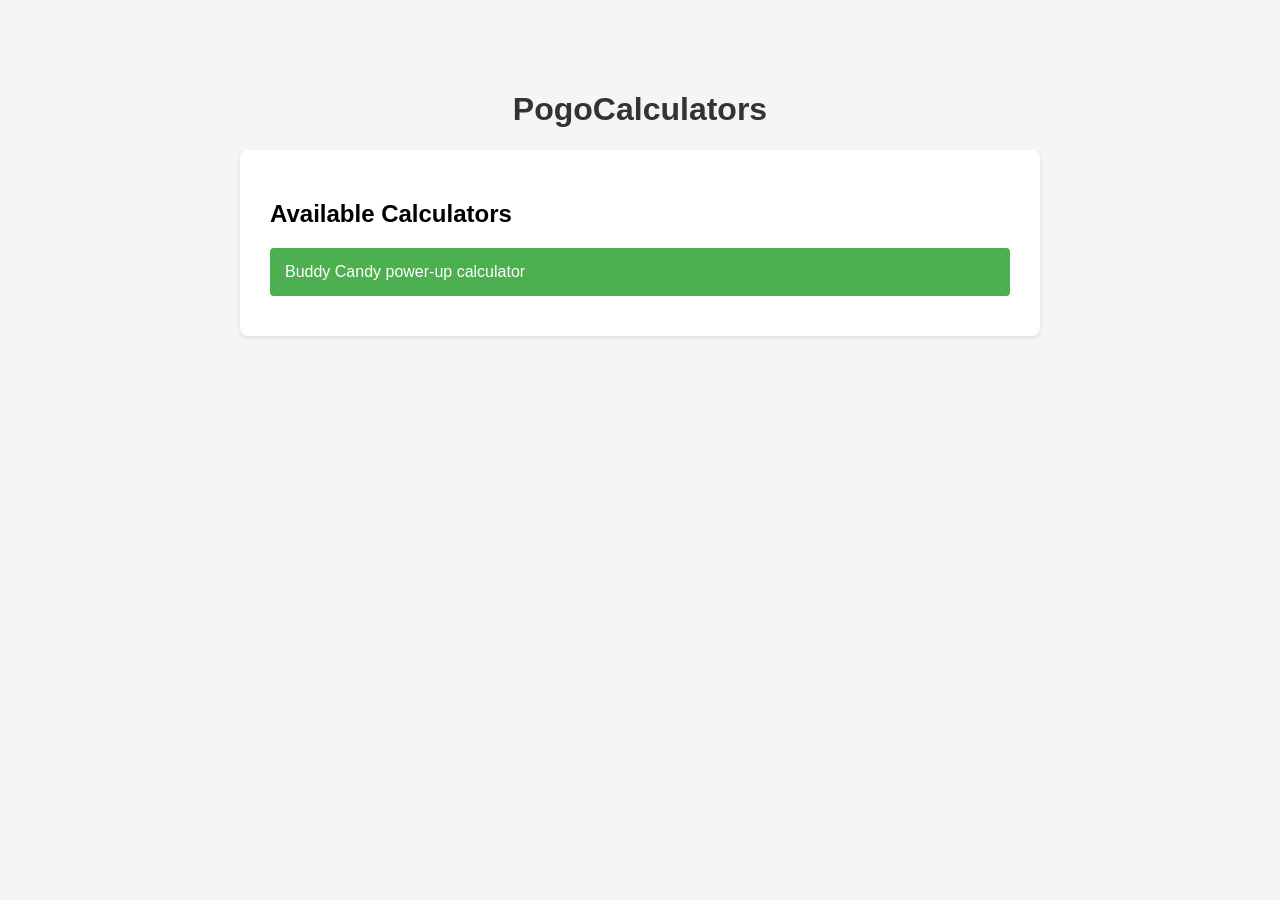
==== index.html @ 37cca236 "Index page" ====
<!DOCTYPE html>
<html lang="en">
<head>
    <meta charset="UTF-8">
    <meta name="viewport" content="width=device-width, initial-scale=1.0">
    <title>PogoCalculators</title>
    <style>
        body {
            font-family: Arial, sans-serif;
            max-width: 800px;
            margin: 50px auto;
            padding: 20px;
            background-color: #f5f5f5;
        }
        h1 {
            color: #333;
            text-align: center;
        }
        .calculator-links {
            background-color: white;
            padding: 30px;
            border-radius: 8px;
            box-shadow: 0 2px 4px rgba(0,0,0,0.1);
        }
        .calculator-links a {
            display: block;
            padding: 15px;
            margin: 10px 0;
            background-color: #4CAF50;
            color: white;
            text-decoration: none;
            border-radius: 4px;
            transition: background-color 0.3s;
        }
        .calculator-links a:hover {
            background-color: #45a049;
        }
    </style>
</head>
<body>
    <h1>PogoCalculators</h1>
    <div class="calculator-links">
        <h2>Available Calculators</h2>
        <a href="pogo_buddy_walk_candy_calc.html">Buddy Candy power-up calculator</a>
    </div>
</body>
</html>
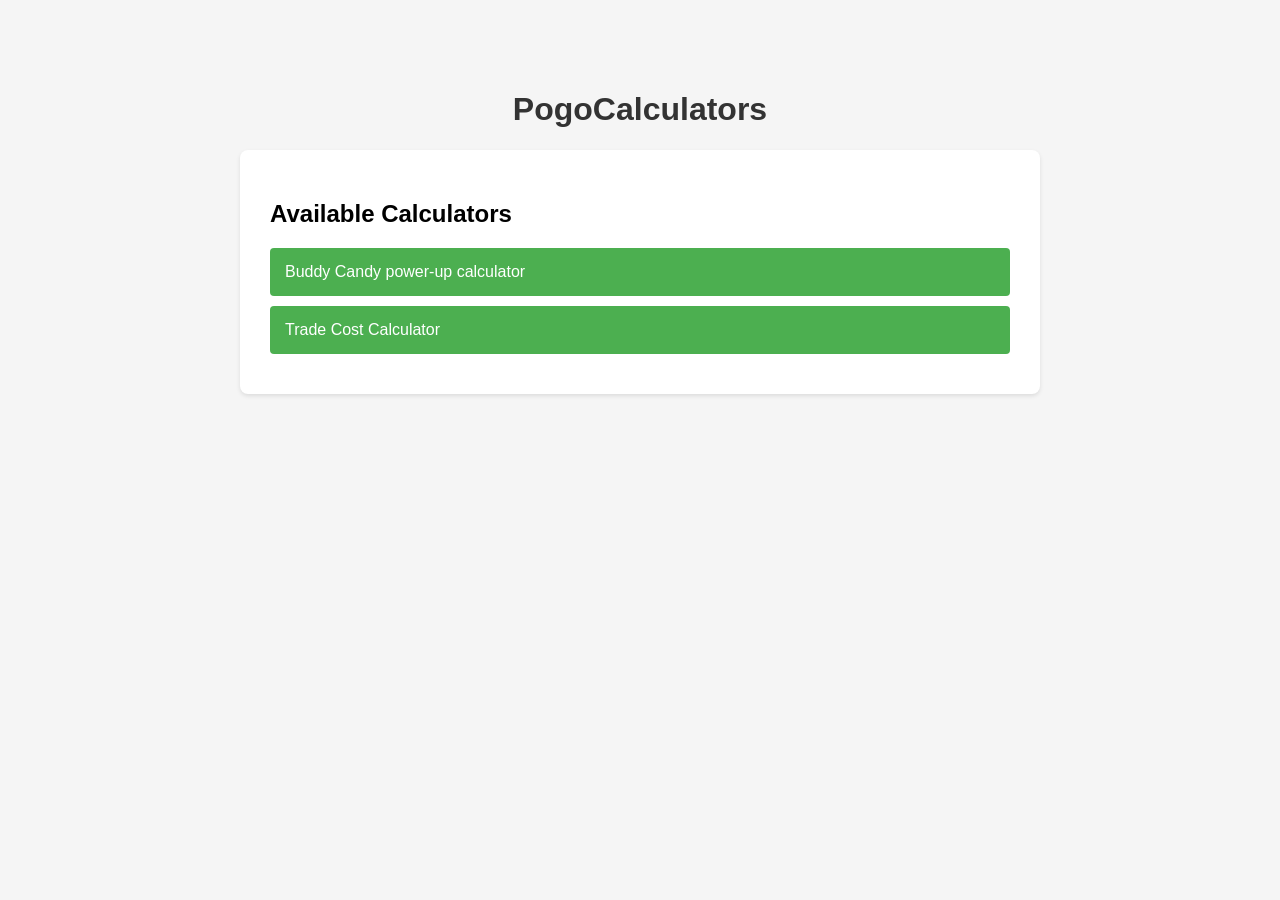
==== commit eff2bb37: "Add trade cost calculator" ====
--- a/index.html
+++ b/index.html
@@ -43,6 +43,7 @@
     <div class="calculator-links">
         <h2>Available Calculators</h2>
         <a href="pogo_buddy_walk_candy_calc.html">Buddy Candy power-up calculator</a>
+        <a href="trade_cost_calc.html">Trade Cost Calculator</a>
     </div>
 </body>
 </html>
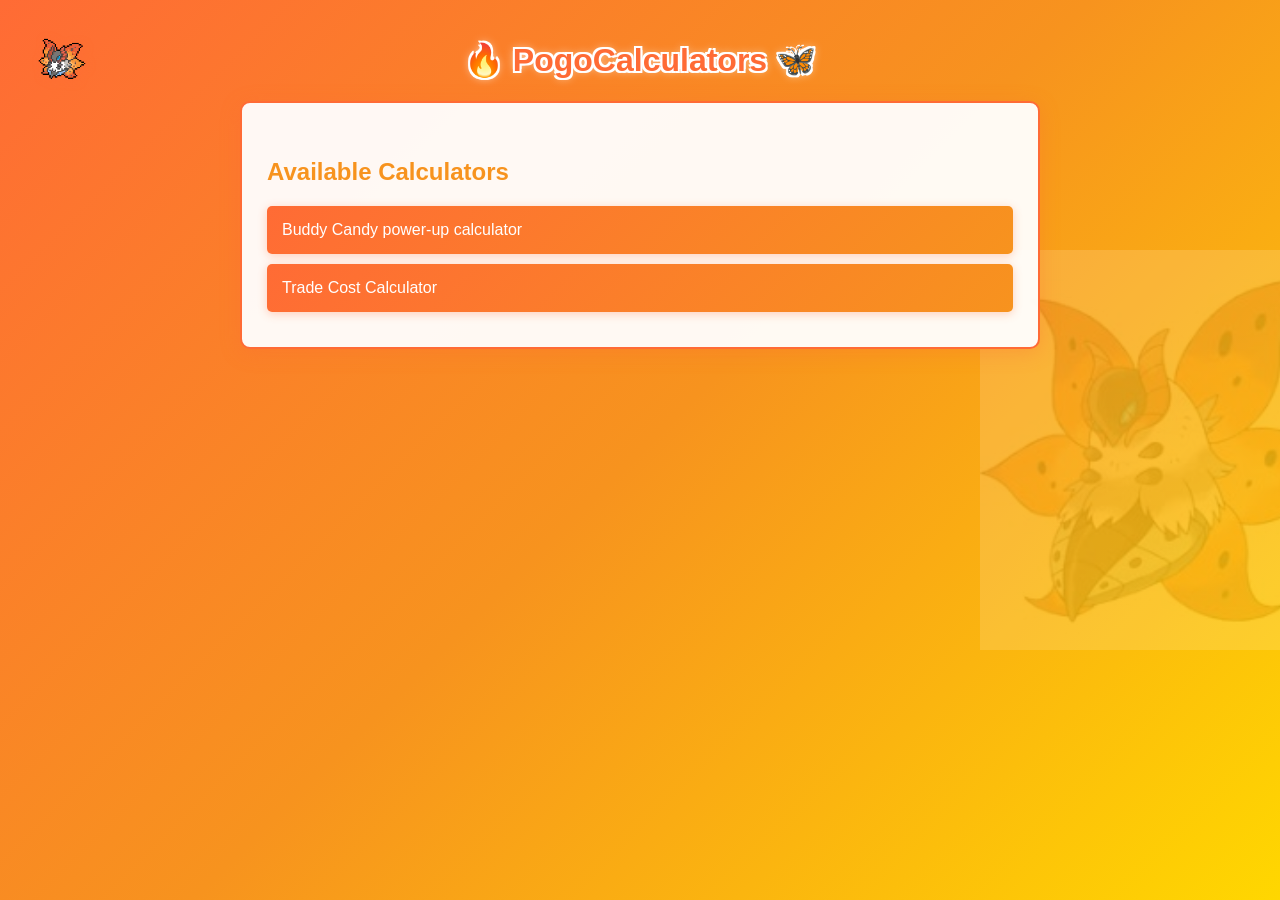
==== commit 0e97cd81: "refactor CSS" ====
--- a/index.html
+++ b/index.html
@@ -5,42 +5,28 @@
     <meta charset="UTF-8">
     <meta name="viewport" content="width=device-width, initial-scale=1.0">
     <title>PogoCalculators</title>
+    <link rel="stylesheet" href="volcarona-theme.css">
     <style>
-        body {
-            font-family: Arial, sans-serif;
-            max-width: 800px;
-            margin: 50px auto;
-            padding: 20px;
-            background-color: #f5f5f5;
-        }
-        h1 {
-            color: #333;
-            text-align: center;
-        }
-        .calculator-links {
-            background-color: white;
-            padding: 30px;
-            border-radius: 8px;
-            box-shadow: 0 2px 4px rgba(0,0,0,0.1);
-        }
         .calculator-links a {
             display: block;
             padding: 15px;
             margin: 10px 0;
-            background-color: #4CAF50;
+            background: linear-gradient(135deg, #ff6b35, #f7931e);
             color: white;
             text-decoration: none;
-            border-radius: 4px;
-            transition: background-color 0.3s;
+            border-radius: 5px;
+            transition: all 0.3s;
+            box-shadow: 0 2px 10px rgba(255, 107, 53, 0.3);
         }
         .calculator-links a:hover {
-            background-color: #45a049;
+            background: linear-gradient(135deg, #f7931e, #ff6b35);
+            text-decoration: none;
         }
     </style>
 </head>
 <body>
-    <h1>PogoCalculators</h1>
-    <div class="calculator-links">
+    <h1>🔥 PogoCalculators 🦋</h1>
+    <div class="container calculator-links">
         <h2>Available Calculators</h2>
         <a href="pogo_buddy_walk_candy_calc.html">Buddy Candy power-up calculator</a>
         <a href="trade_cost_calc.html">Trade Cost Calculator</a>
--- a/volcarona-theme.css
+++ b/volcarona-theme.css
@@ -0,0 +1,159 @@
+/* Volcarona Theme - Shared Styles */
+body {
+    font-family: Arial, sans-serif;
+    max-width: 800px;
+    margin: 0 auto;
+    padding: 20px;
+    background: linear-gradient(135deg, #ff6b35 0%, #f7931e 50%, #ffd700 100%);
+    background-attachment: fixed;
+    position: relative;
+}
+
+body::before {
+    content: '';
+    position: fixed;
+    top: 50%;
+    right: -100px;
+    transform: translateY(-50%);
+    width: 400px;
+    height: 400px;
+    background-image: url('images/volcarona.jpg');
+    background-size: contain;
+    background-repeat: no-repeat;
+    opacity: 0.15;
+    z-index: 0;
+    pointer-events: none;
+}
+
+body::after {
+    content: '';
+    position: fixed;
+    top: 20px;
+    left: 20px;
+    width: 80px;
+    height: 80px;
+    background-image: url('images/volcasprite.png');
+    background-size: contain;
+    background-repeat: no-repeat;
+    z-index: 0;
+    pointer-events: none;
+    filter: drop-shadow(2px 2px 4px rgba(255, 107, 53, 0.5));
+}
+
+h1 {
+    color: #ff6b35;
+    text-align: center;
+    text-shadow: 
+        -2px -2px 0 #fff,
+        2px -2px 0 #fff,
+        -2px 2px 0 #fff,
+        2px 2px 0 #fff,
+        0 0 10px rgba(255, 255, 255, 0.8);
+}
+
+h2 {
+    color: #f7931e;
+    margin-top: 30px;
+}
+
+h3 {
+    color: #f7931e;
+}
+
+.container, .calculator, .explanation {
+    background: rgba(255, 255, 255, 0.95);
+    padding: 25px;
+    border-radius: 10px;
+    box-shadow: 0 4px 20px rgba(255, 107, 53, 0.3);
+    margin-bottom: 30px;
+    position: relative;
+    z-index: 1;
+    border: 2px solid #ff6b35;
+}
+
+label {
+    display: block;
+    margin-bottom: 5px;
+    font-weight: bold;
+    color: #333;
+}
+
+input, select {
+    width: 100%;
+    padding: 10px;
+    border: 2px solid #ddd;
+    border-radius: 5px;
+    font-size: 16px;
+    box-sizing: border-box;
+}
+
+input:focus, select:focus {
+    border-color: #ff6b35;
+    outline: none;
+}
+
+button {
+    background: linear-gradient(135deg, #ff6b35, #f7931e);
+    color: white;
+    padding: 12px 30px;
+    border: none;
+    border-radius: 5px;
+    font-size: 18px;
+    cursor: pointer;
+    width: 100%;
+    margin-top: 15px;
+    box-shadow: 0 2px 10px rgba(255, 107, 53, 0.3);
+}
+
+button:hover {
+    background: linear-gradient(135deg, #f7931e, #ff6b35);
+}
+
+.results, #result {
+    margin-top: 20px;
+    padding: 20px;
+    background: linear-gradient(135deg, #fff5e6, #ffe4cc);
+    border-radius: 5px;
+    border-left: 4px solid #ff6b35;
+}
+
+.result-item {
+    margin: 10px 0;
+    font-size: 16px;
+}
+
+.result-value {
+    font-weight: bold;
+    color: #ff6b35;
+}
+
+table {
+    width: 100%;
+    border-collapse: collapse;
+    margin-top: 15px;
+}
+
+th, td {
+    padding: 10px;
+    text-align: left;
+    border-bottom: 1px solid #ddd;
+}
+
+th {
+    background: linear-gradient(135deg, #ff6b35, #f7931e);
+    color: white;
+}
+
+tr:hover {
+    background-color: #f5f5f5;
+}
+
+a {
+    color: #ff6b35;
+    text-decoration: none;
+}
+
+a:hover {
+    color: #f7931e;
+    text-decoration: underline;
+}
